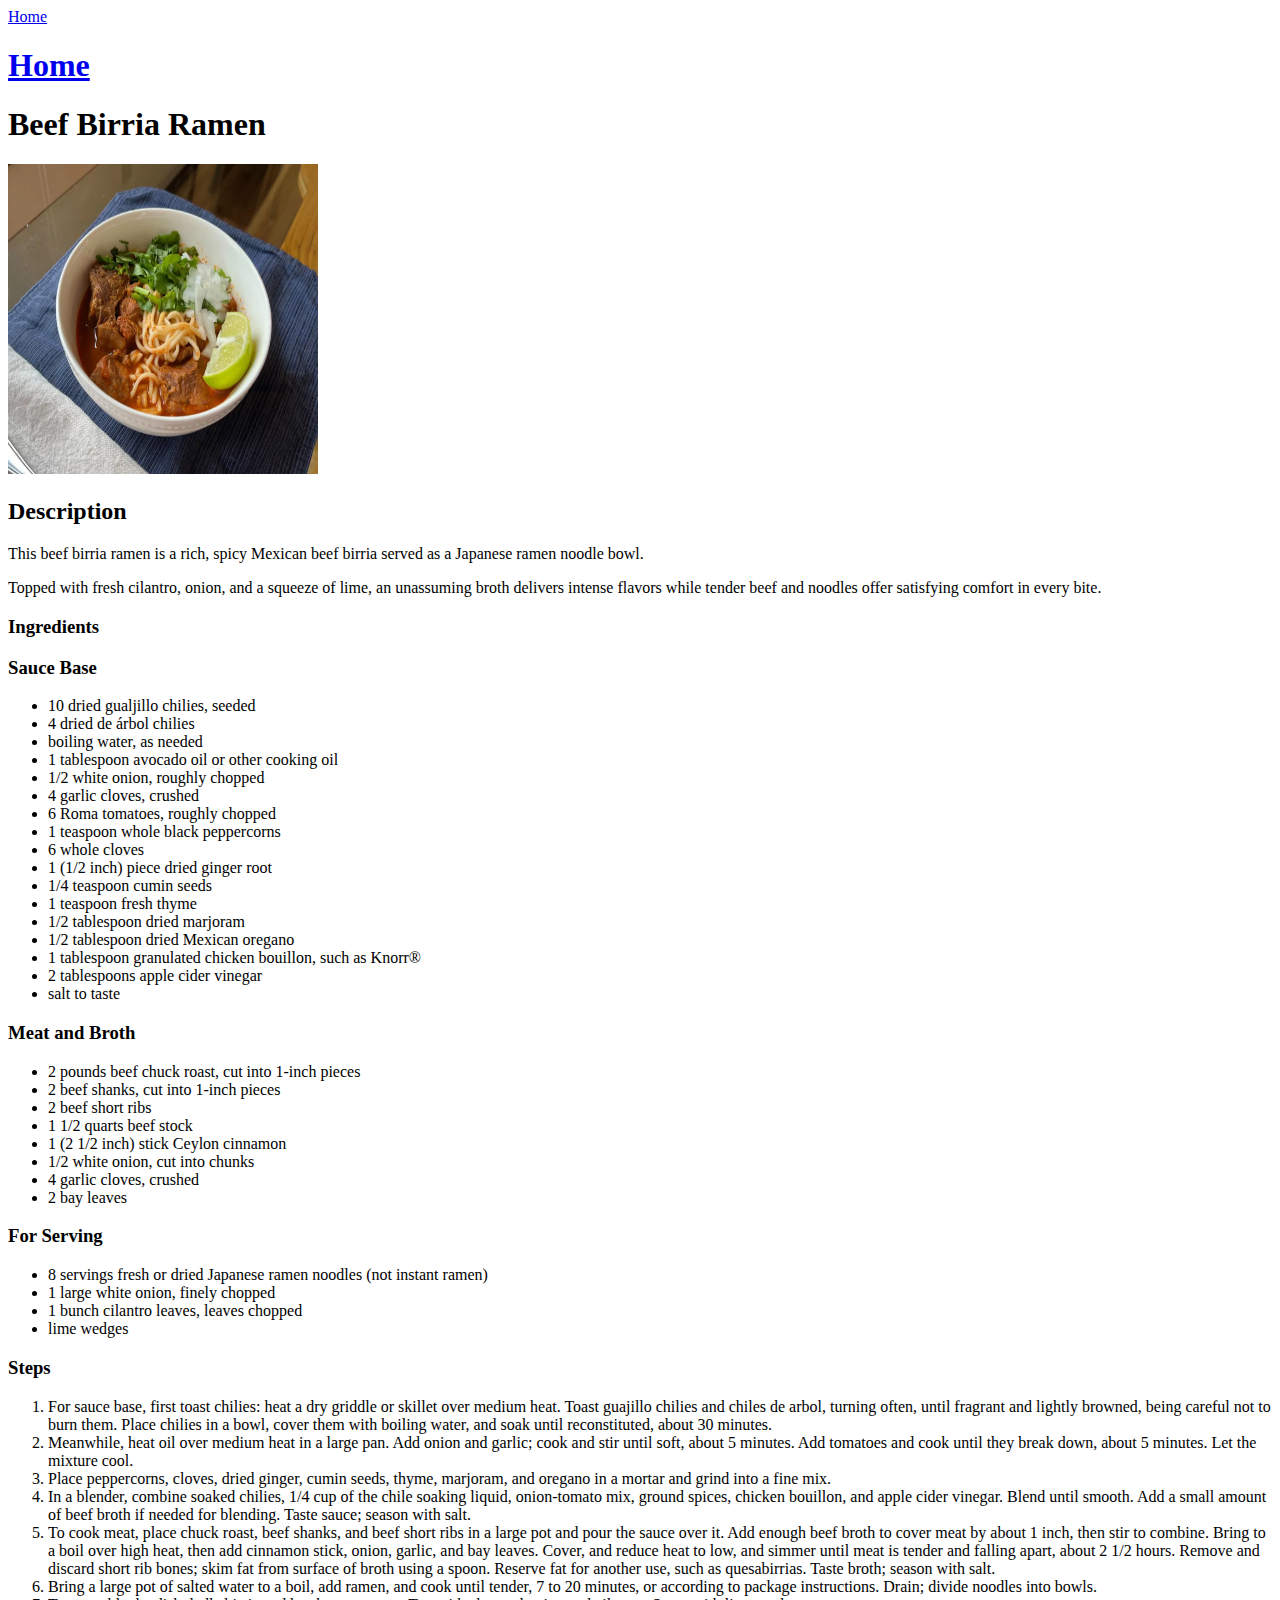
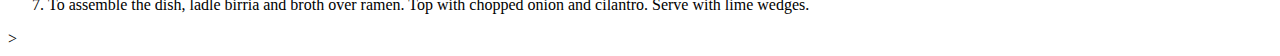
==== recipes/BeefBirriaRamen.html @ f4605d7c "Created `index.html` with a main heading and links to recipe pages - Added a `recipes` directory wit" ====
<!DOCTYPE html>
<html lang="en">
<head>
    <meta charset="UTF-8">
    <meta name="viewport" content="width=device-width, initial-scale=1.0">
    <title>Document</title>
</head>
<body>
    <a href="../index.html">Home</a>
   
    <h1><!DOCTYPE html>
<html lang="en">
<head>
    <meta charset="UTF-8">
    <meta name="viewport" content="width=device-width, initial-scale=1.0">
    <title>Document</title>
</head>
<body>
    <a href="../index.html">Home</a>
   
    <h1>Beef Birria Ramen</h1>
    <img src="../images/BeefBirriaRamenPhoto.png" alt="Beef Birria Ramen Photo" height="310" width="310">
    <h2>Description</h2>
    <p>This beef birria ramen is a rich, spicy Mexican beef birria served as a Japanese ramen noodle bowl.</p> 
    <p>Topped with fresh cilantro, onion, and a squeeze of lime, an unassuming broth delivers intense flavors while tender beef and noodles offer satisfying comfort in every bite.</p>
    <h3>Ingredients</h3>
    <h3>Sauce Base</h3>
    <ul>
        <li>10 dried gualjillo chilies, seeded</li>
        <li>4 dried de árbol chilies</li>
        <li>boiling water, as needed</li>
        <li>1 tablespoon avocado oil or other cooking oil</li>
        <li>1/2 white onion, roughly chopped</li>
        <li>4 garlic cloves, crushed</li>
        <li>6 Roma tomatoes, roughly chopped</li>
        <li>1 teaspoon whole black peppercorns</li>
        <li>6 whole cloves</li>
        <li> 1 (1/2 inch) piece dried ginger root</li>
        <li>1/4 teaspoon cumin seeds</li>
        <li>1 teaspoon fresh thyme</li>
        <li>1/2 tablespoon dried marjoram</li>
        <li>1/2 tablespoon dried Mexican oregano</li>
        <li>1 tablespoon granulated chicken bouillon, such as Knorr®</li>
        <li>2 tablespoons apple cider vinegar</li>
        <li>salt to taste</li>
    </ul>   
        <h3>Meat and Broth</h3>
    <ul>
        <li>2 pounds beef chuck roast, cut into 1-inch pieces</li>
        <li>2 beef shanks, cut into 1-inch pieces</li>
        <li>2 beef short ribs</li> 
        <li>1 1/2 quarts beef stock</li>
        <li>1 (2 1/2 inch) stick Ceylon cinnamon</li>
        <li>1/2 white onion, cut into chunks</li>
        <li>4 garlic cloves, crushed</li>
        <li>2 bay leaves</li>
    </ul>
        <h3>For Serving</h3>
    <ul>
        <li>8 servings fresh or dried Japanese ramen noodles (not instant ramen)</li>
        <li>1 large white onion, finely chopped</li>
        <li>1 bunch cilantro leaves, leaves chopped</li>
        <li>lime wedges</li>
    </ul>
    <h3>Steps</h3>
    <ol>
        <li>For sauce base, first toast chilies: heat a dry griddle or skillet over medium heat. Toast guajillo chilies and chiles de arbol, turning often, until fragrant and lightly browned, being careful not to burn them. Place chilies in a bowl, cover them with boiling water, and soak until reconstituted, about 30 minutes.</li>
        <li>Meanwhile, heat oil over medium heat in a large pan. Add onion and garlic; cook and stir until soft, about 5 minutes. Add tomatoes and cook until they break down, about 5 minutes. Let the mixture cool.</li>
        <li>Place peppercorns, cloves, dried ginger, cumin seeds, thyme, marjoram, and oregano in a mortar and grind into a fine mix.</li>
        <li>In a blender, combine soaked chilies, 1/4 cup of the chile soaking liquid, onion-tomato mix, ground spices, chicken bouillon, and apple cider vinegar. Blend until smooth. Add a small amount of beef broth if needed for blending. Taste sauce; season with salt.</li>
        <li>To cook meat, place chuck roast, beef shanks, and beef short ribs in a large pot and pour the sauce over it. Add enough beef broth to cover meat by about 1 inch, then stir to combine. Bring to a boil over high heat, then add cinnamon stick, onion, garlic, and bay leaves. Cover, and reduce heat to low, and simmer until meat is tender and falling apart, about 2 1/2 hours. Remove and discard short rib bones; skim fat from surface of broth using a spoon. Reserve fat for another use, such as quesabirrias. Taste broth; season with salt.</li>
        <li>Bring a large pot of salted water to a boil, add ramen, and cook until tender, 7 to 20 minutes, or according to package instructions. Drain; divide noodles into bowls.</li>
        <li>To assemble the dish, ladle birria and broth over ramen. Top with chopped onion and cilantro. Serve with lime wedges.</li>
    </ol>
</body>
</html>>
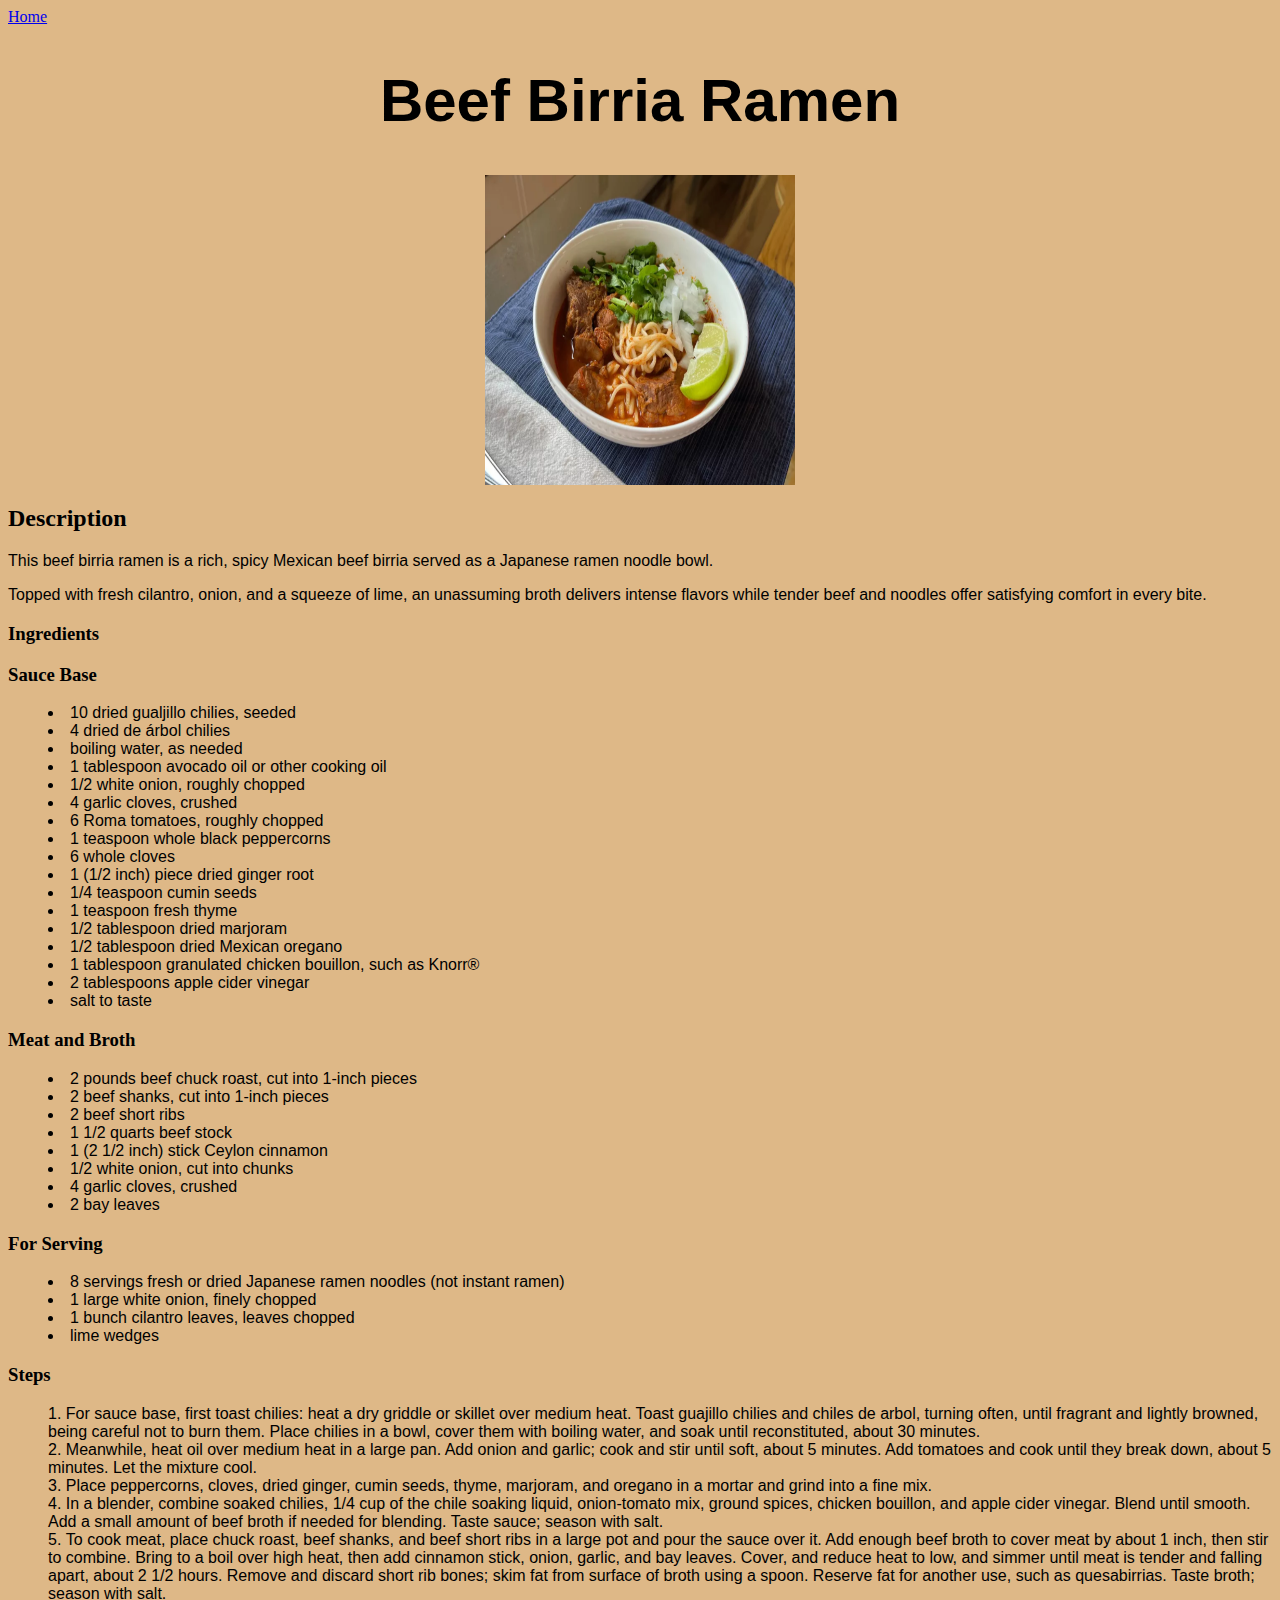
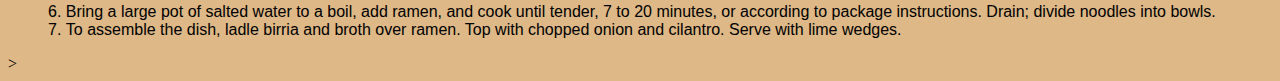
==== commit 484edd02: "Add CSS styles for better layout" ====
--- a/recipes/BeefBirriaRamen.html
+++ b/recipes/BeefBirriaRamen.html
@@ -3,18 +3,10 @@
 <head>
     <meta charset="UTF-8">
     <meta name="viewport" content="width=device-width, initial-scale=1.0">
-    <title>Document</title>
+    <title>Beef Birria Ramen</title>
+    <link rel="stylesheet" href="/style.css">
 </head>
-<body>
-    <a href="../index.html">Home</a>
-   
-    <h1><!DOCTYPE html>
-<html lang="en">
-<head>
-    <meta charset="UTF-8">
-    <meta name="viewport" content="width=device-width, initial-scale=1.0">
-    <title>Document</title>
-</head>
+
 <body>
     <a href="../index.html">Home</a>
    
--- a/style.css
+++ b/style.css
@@ -0,0 +1,29 @@
+body{
+    background-color:burlywood;
+    
+}
+h1{
+    text-align: center;
+    font-size:60px;
+    font-family:'Franklin Gothic Medium', 'Arial Narrow', Arial, sans-serif;
+}
+#mainlist{
+    text-align: center;
+}
+ul{
+   
+    list-style-position:inside;
+    font-family: Arial, Helvetica, sans-serif;
+}
+ol{
+   
+    list-style-position: inside;
+    font-family: Arial, Helvetica, sans-serif;
+}
+img{
+    display: block;
+  margin: auto;
+}
+p{
+    font-family:Arial, Helvetica, sans-serif ;
+}